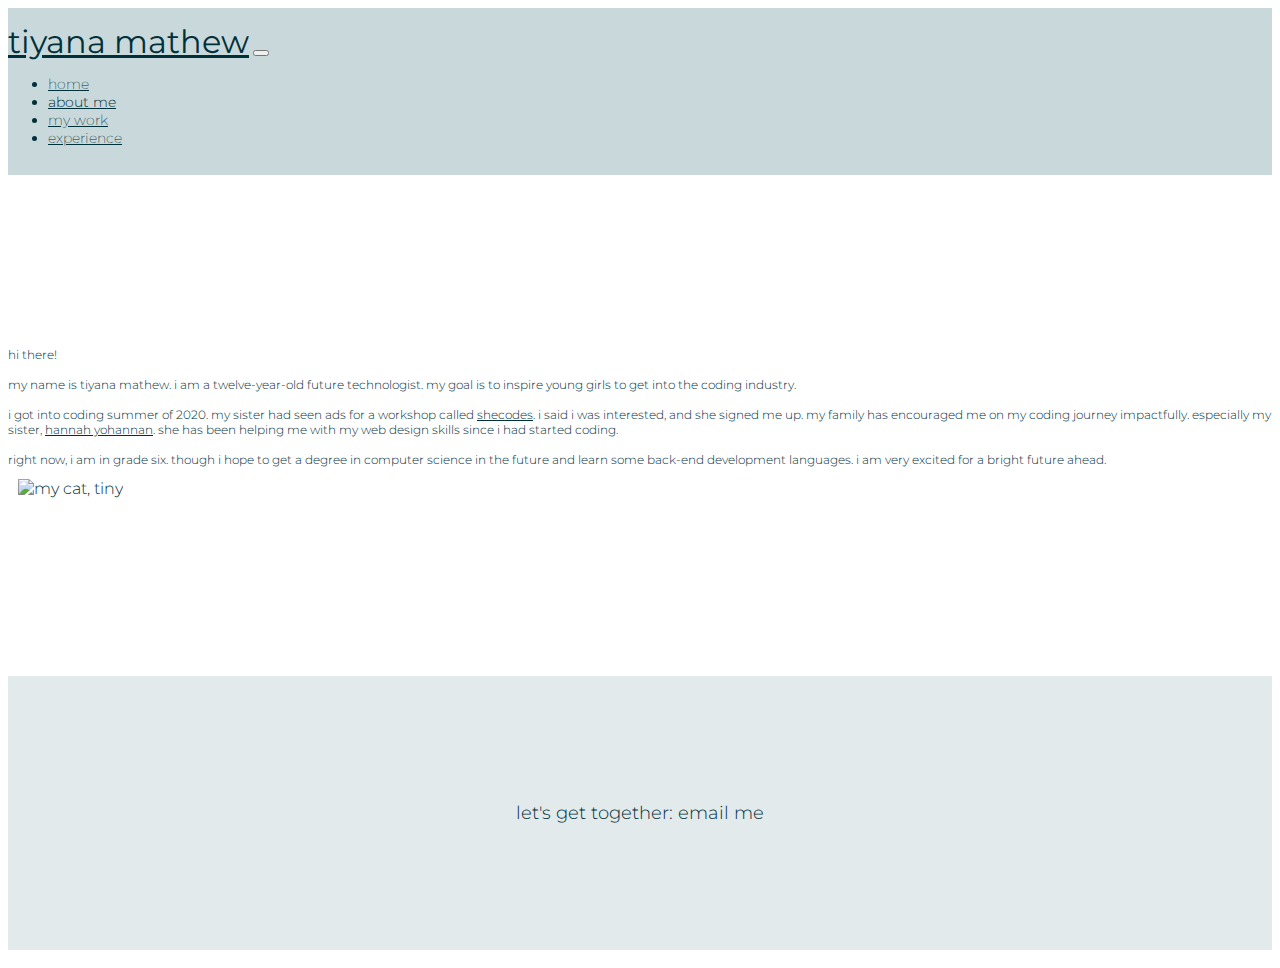
==== about.html @ 53046c4b "Update about.html" ====
<!DOCTYPE html>
<html lang="en">
  <head>
    <link rel="icon" href="logo.png" type="image">
      <link rel="preconnect" href="https://fonts.gstatic.com">
      <link href="https://fonts.googleapis.com/css2?family=Montserrat:wght@200;300;500&display=swap" rel="stylesheet">
      <meta name="description"  content="about tiyana mathew. tiyana is a 12 year old, future technologist. currently living in canada." />
      <link
      href="https://cdn.jsdelivr.net/npm/bootstrap@5.0.0-beta2/dist/css/bootstrap.min.css"
      rel="stylesheet"
      integrity="sha384-BmbxuPwQa2lc/FVzBcNJ7UAyJxM6wuqIj61tLrc4wSX0szH/Ev+nYRRuWlolflfl"
      crossorigin="anonymous"
    />
    <script
      src="https://cdn.jsdelivr.net/npm/bootstrap@5.0.0-beta2/dist/js/bootstrap.bundle.min.js"
      integrity="sha384-b5kHyXgcpbZJO/tY9Ul7kGkf1S0CWuKcCD38l8YkeH8z8QjE0GmW1gYU5S9FOnJ0"
      crossorigin="anonymous"
    ></script>
    <link rel="stylesheet" href="css/about.css" />
    <script
      src="https://kit.fontawesome.com/af3e25e341.js"
      crossorigin="anonymous"
    ></script>
    <meta charset="UTF-8" />
    <meta name="viewport" content="width=device-width, initial-scale=1.0" />
    <meta http-equiv="X-UA-Compatible" content="ie=edge" />
    <title>tiyana mathew - about</title>
  </head>
  <body>
      <nav style="background-color: #c9d9db;" class="navbar navbar-expand-lg navbar-light navi">
        <div class="container-fluid">
          <a class="navbar-brand logo"style="color: #00303A;" href="#">tiyana mathew</a>
          <button
          class="navbar-toggler"
            type="button"
            data-bs-toggle="collapse"
            data-bs-target="#navbarNav"
            aria-controls="navbarNav"
            aria-expanded="false"
            aria-label="Toggle navigation"
          >
          <span>   
              <i class="fas fa-bars" style="color: #00303A; font-size:24px;" ></i>
          </span>
          </button>
          <div class="collapse navbar-collapse justify-content-end" id="navbarNav">
            <ul class="navbar-nav mr-auto">
              <li class="nav-item">
                <a class="nav-link" style="color:#00303A;" href="index.html">
                  <span class="hov">
                  home
                </span>
                </a>
              </li>
              <li class="nav-item">
                <a class="nav-link active" aria-current="page" style="color:#00303A;" href="about.html">
                  <span class="hov">
                  about me
                </span>
                </a>
              </li>
              <li class="nav-item">
                <a class="nav-link" style="color:#00303A;" href="work.html">
                  <span class="hov">
                  my work
                  </span>
                </a>
              </li>
              <li class="nav-item">
                  <a class="nav-link" style="color:#00303A;" href="exp.html">
                    <span class="hov">
                    experience
                  </span>
                  </a>
                </li>
              </li>
            </ul>
          </div>
      </nav>
      <div id="abt">
          <div class="container" id="box">
              <div class="row">
                <div class="col-6">
                    <p> hi there!
<br /> <br />
                    my name is tiyana mathew. i am a twelve-year-old future technologist. my goal is to inspire young girls to get into the coding industry. 
                    <br /> <br />            
                    i got into coding summer of 2020. my sister had seen ads for a workshop called <a target="_blank" href="https://www.shecodes.io">shecodes</a>. i said i was interested, and she signed me up. my family has encouraged me on my coding journey impactfully. especially my sister, 
                    <a target="_blank" href="https://www.hannah-yohannan.com/">
                    hannah yohannan</a>.
                    she has been helping me with my web design skills since i had started coding. 
                    <br /> <br />
                    right now, i am in grade six. though i hope to get a degree in computer science in the future and learn some back-end development languages. i am very excited for a bright future ahead.
                  </p>
                  </div>
                <div class="col-6">
<img id="pic" src="https://lh3.googleusercontent.com/proxy/YJbITL3xAnREjALzFlXJ75UpVfLYZlt9wFyULJykSyvFvRskkFXzemoDoShZ0xNyJ6uAoowGdP6_gzASQ8cutEUa6y4bfWVXvnA5QPFkHKlpKwbLa5qrfTzgcIvDO9ZT" alt="my cat, tiny">
                    </div>

                  </div>
              </div>
            </div>

        </div>
      <div id="contact">
        <p>
          <a target="_blank" href="https://github.com/tiyanamathew/final-portfolio"><i class="fab fa-github"></i></a>
          let's get together:
          <a target="_blank" href="mailto:mathewtiyana@gmail.com" class="mail hov">
            email me
        </a>    
          </p>
         </div>
  </body>
---- css/about.css ----
.container-fluid {
  font-size: 14px;
  font-family: "Montserrat", sans-serif;
  font-weight: 200;
  padding-top: 1em;
  padding-bottom: 1em;
}

.hov {
  transition: 0.3s;
}

body {
  font-family: "Montserrat", sans-serif;
  color: #00303a;
}

.hov:hover {
  letter-spacing: 2px;
  color: #00303a;
  font-weight: 400;
}
.active {
  font-family: "Montserrat", sans-serif;
  font-weight: 300;
}

.logo {
  font-size: 32px;
  font-weight: 400;
}

#contact p {
  text-align: center;
  font-weight: 300;
  background-color: #e2eaeb;
  padding-top: 7em;
  padding-bottom: 7em;
  font-size: 18px;
  font-family: "Montserrat", sans-serif;
  color: #00303a;
}
.mail {
  text-decoration: none;
  color: #00303a;
}

.mail:hover {
  font-weight: 200;
}

.w {
  transition: 0.3s;
}

#abt {
  padding-top: 10em;
  padding-bottom: 10em;
  font-weight: 300;
}
a {
  color: #00303a;
}
a:hover {
  color: #00303a;
  font-weight: 400;
}
@media (min-width: 1400px) {
  p {
    font-size: 24px;
  }
  img {
    margin-left: 10px;
    height: 40em;
    width: 40em;
  }
}
@media (min-width: 1200px) {
  p {
    font-size: 18px;
  }
  img {
    margin-left: 55px;
    height: 30em;
    width: 30em;
  }
}
@media (min-width: 992px) {
  p {
    font-size: 14px;
  }
  img {
    margin-left: 70px;
    height: 21em;
    width: 21em;
  }
}
@media (min-width: 768px) {
  p {
    font-size: 12px;
  }
  img {
    margin-left: 10px;
    height: 20em;
    width: 20em;
  }
}
@media (max-width: 576px) {
  p {
    font-size: 10px;
  }
  img {
    margin-left: 7px;
    height: 15em;
    width: 15em;
  }
}
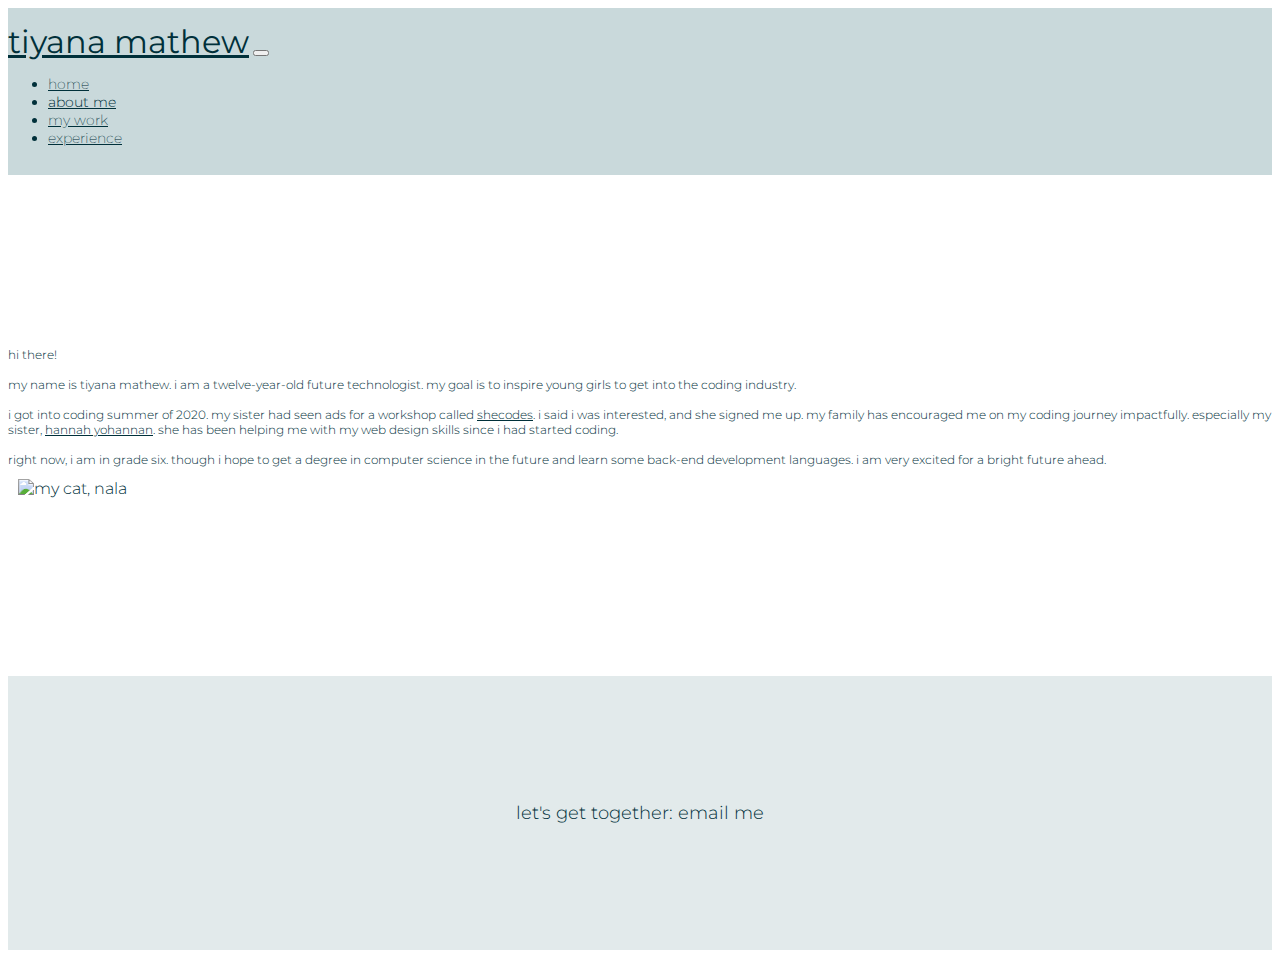
==== commit f450fdf0: "Update about.html" ====
--- a/about.html
+++ b/about.html
@@ -94,7 +94,7 @@
                   </p>
                   </div>
                 <div class="col-6">
-<img id="pic" src="https://lh3.googleusercontent.com/proxy/YJbITL3xAnREjALzFlXJ75UpVfLYZlt9wFyULJykSyvFvRskkFXzemoDoShZ0xNyJ6uAoowGdP6_gzASQ8cutEUa6y4bfWVXvnA5QPFkHKlpKwbLa5qrfTzgcIvDO9ZT" alt="my cat, tiny">
+<img id="pic" src="https://s3.amazonaws.com/shecodesio-production/uploads/files/000/001/682/original/IMG_3455.JPG?1595468723" alt="my cat, nala">
                     </div>
 
                   </div>
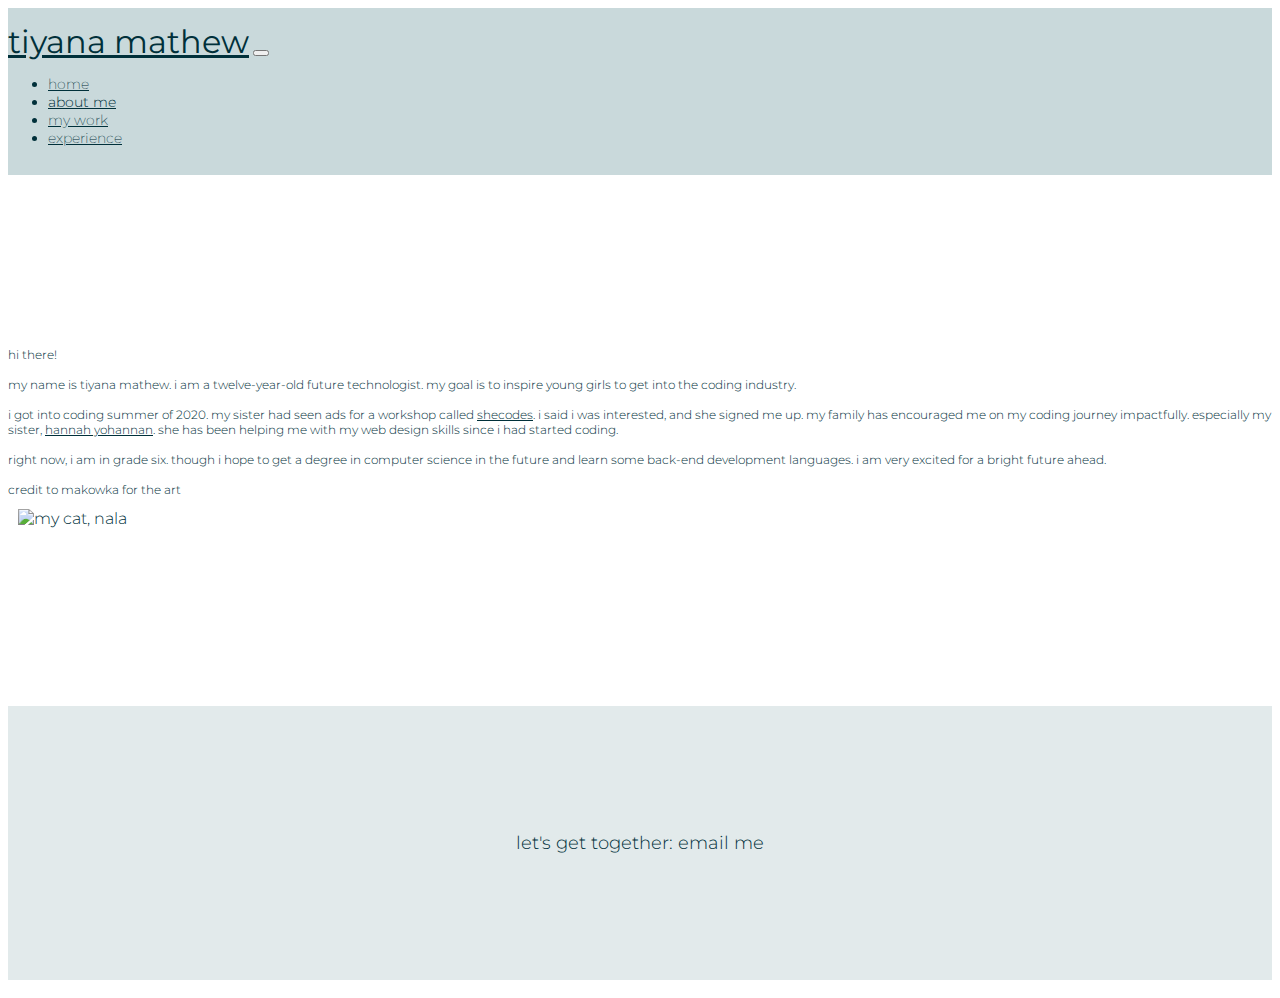
==== commit 028a10ad: "Update about.html" ====
--- a/about.html
+++ b/about.html
@@ -91,6 +91,9 @@
                     she has been helping me with my web design skills since i had started coding. 
                     <br /> <br />
                     right now, i am in grade six. though i hope to get a degree in computer science in the future and learn some back-end development languages. i am very excited for a bright future ahead.
+<br />
+<br />
+                      credit to makowka for the art
                   </p>
                   </div>
                 <div class="col-6">
--- a/css/about.css
+++ b/css/about.css
@@ -71,8 +71,8 @@
   }
   img {
     margin-left: 10px;
-    height: 40em;
-    width: 40em;
+    height: 20em;
+    width: 20em;
   }
 }
 @media (min-width: 1200px) {
@@ -80,9 +80,9 @@
     font-size: 18px;
   }
   img {
-    margin-left: 55px;
-    height: 30em;
-    width: 30em;
+    margin-left: 10px;
+    height: 20em;
+    width: 20em;
   }
 }
 @media (min-width: 992px) {
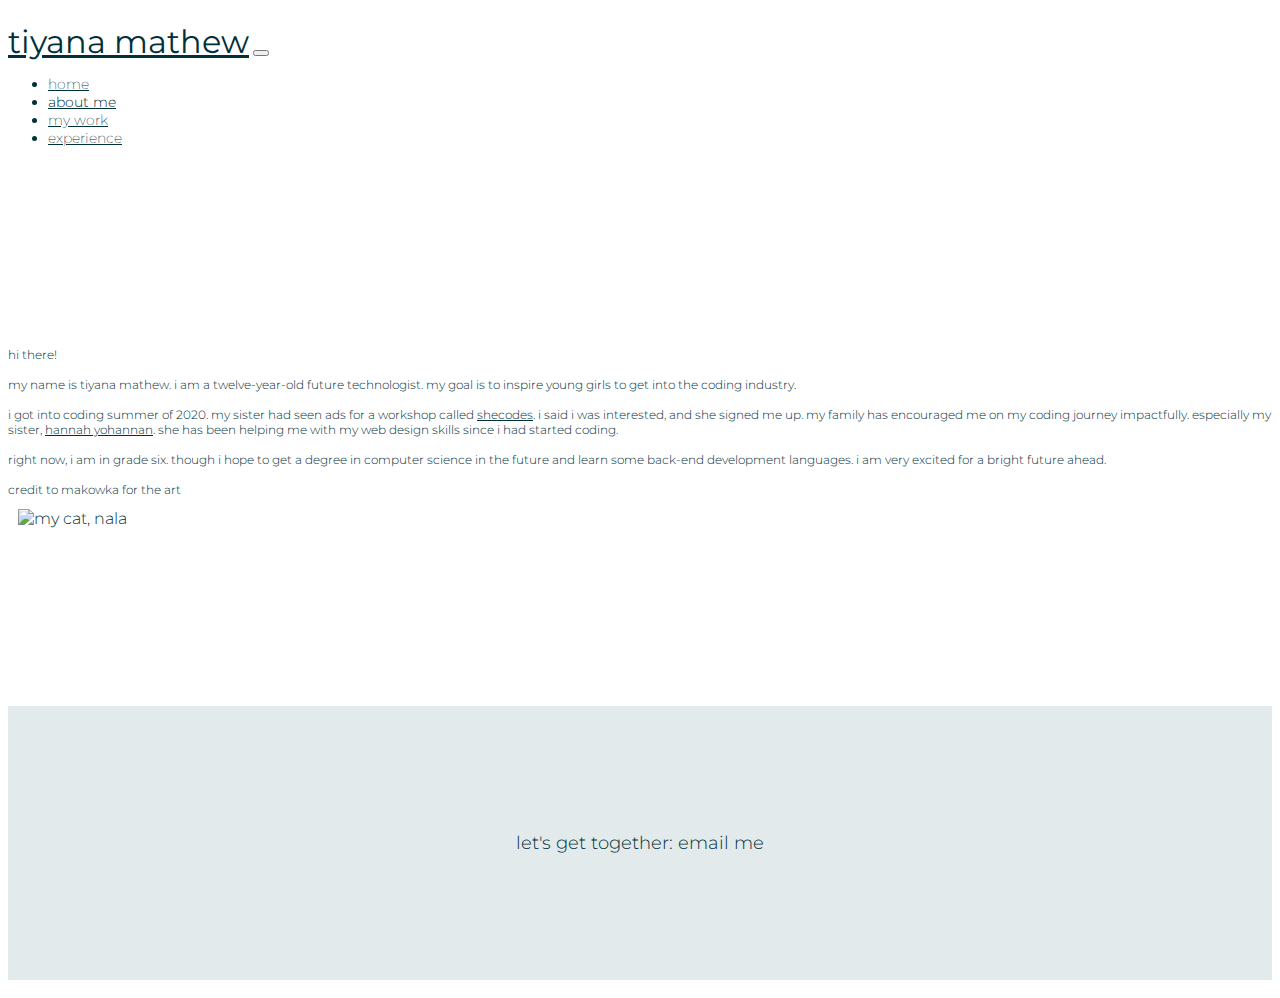
==== commit f7b235dd: "Update about.html" ====
--- a/about.html
+++ b/about.html
@@ -27,7 +27,7 @@
     <title>tiyana mathew - about</title>
   </head>
   <body>
-      <nav style="background-color: #c9d9db;" class="navbar navbar-expand-lg navbar-light navi">
+      <nav style="background-color: transparent;" class="navbar navbar-expand-lg navbar-light navi">
         <div class="container-fluid">
           <a class="navbar-brand logo"style="color: #00303A;" href="#">tiyana mathew</a>
           <button
@@ -97,7 +97,7 @@
                   </p>
                   </div>
                 <div class="col-6">
-<img id="pic" src="https://s3.amazonaws.com/shecodesio-production/uploads/files/000/001/682/original/IMG_3455.JPG?1595468723" alt="my cat, nala">
+<img id="pic" src="https://share-cdn.picrew.me/shareImg/secret/202105/644129_WdeFa0XS.png" alt="my cat, nala">
                     </div>
 
                   </div>
--- a/css/about.css
+++ b/css/about.css
@@ -107,11 +107,14 @@
 }
 @media (max-width: 576px) {
   p {
-    font-size: 10px;
+    font-size: 8px;
   }
   img {
-    margin-left: 7px;
-    height: 15em;
-    width: 15em;
+    margin-left: 9px;
+    height: 10em;
+    width: 10em;
+  }
+  .logo {
+  font-size: 12px;
   }
 }
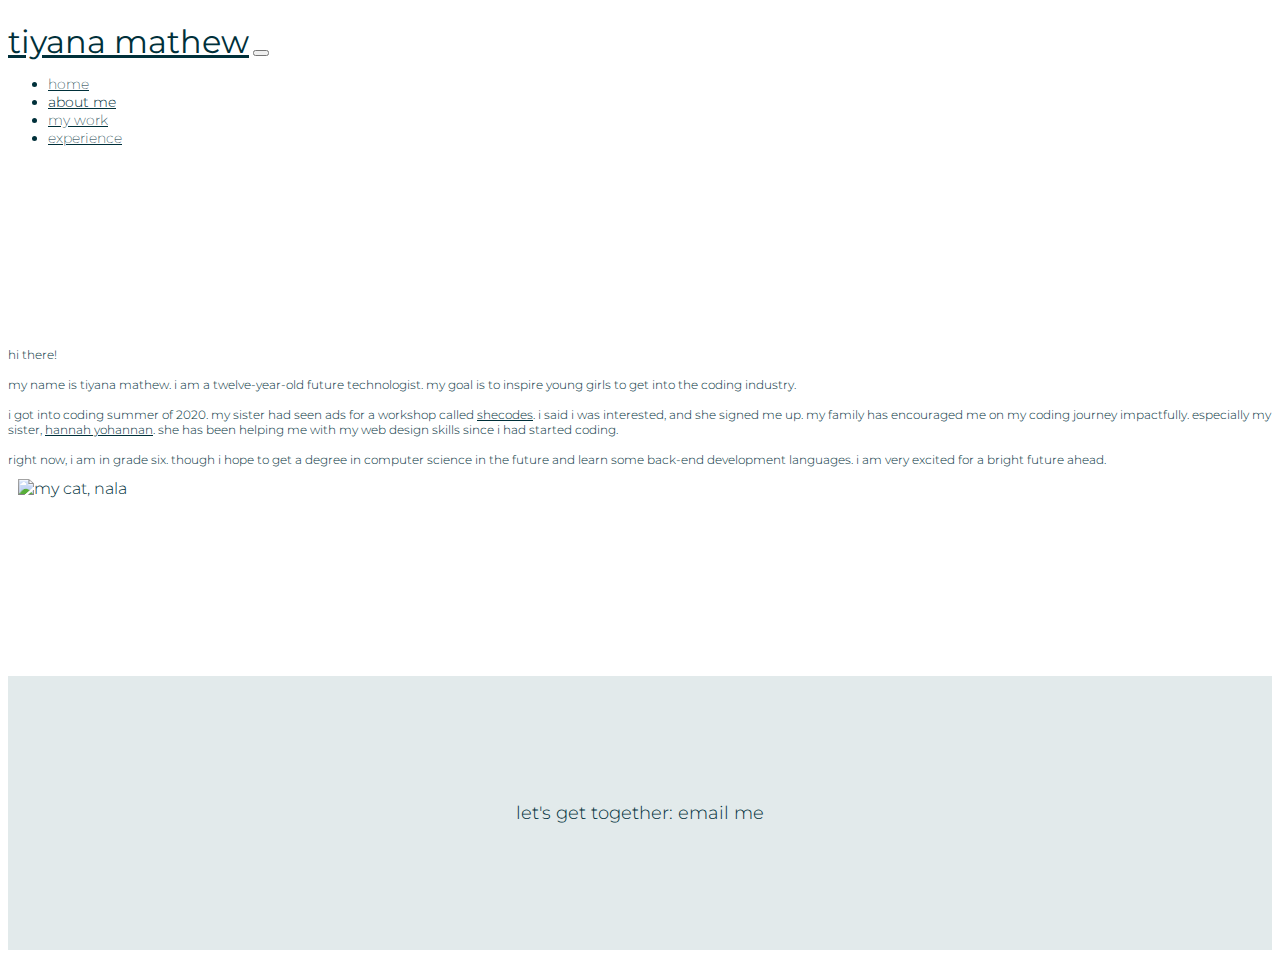
==== commit 58d88c48: "Update about.html" ====
--- a/about.html
+++ b/about.html
@@ -91,13 +91,10 @@
                     she has been helping me with my web design skills since i had started coding. 
                     <br /> <br />
                     right now, i am in grade six. though i hope to get a degree in computer science in the future and learn some back-end development languages. i am very excited for a bright future ahead.
-<br />
-<br />
-                      credit to makowka for the art
                   </p>
                   </div>
                 <div class="col-6">
-<img id="pic" src="https://share-cdn.picrew.me/shareImg/secret/202105/644129_WdeFa0XS.png" alt="my cat, nala">
+<img id="pic" src="https://media.discordapp.net/attachments/814448220796223519/842917879808655380/unknown.png" alt="my cat, nala">
                     </div>
 
                   </div>
